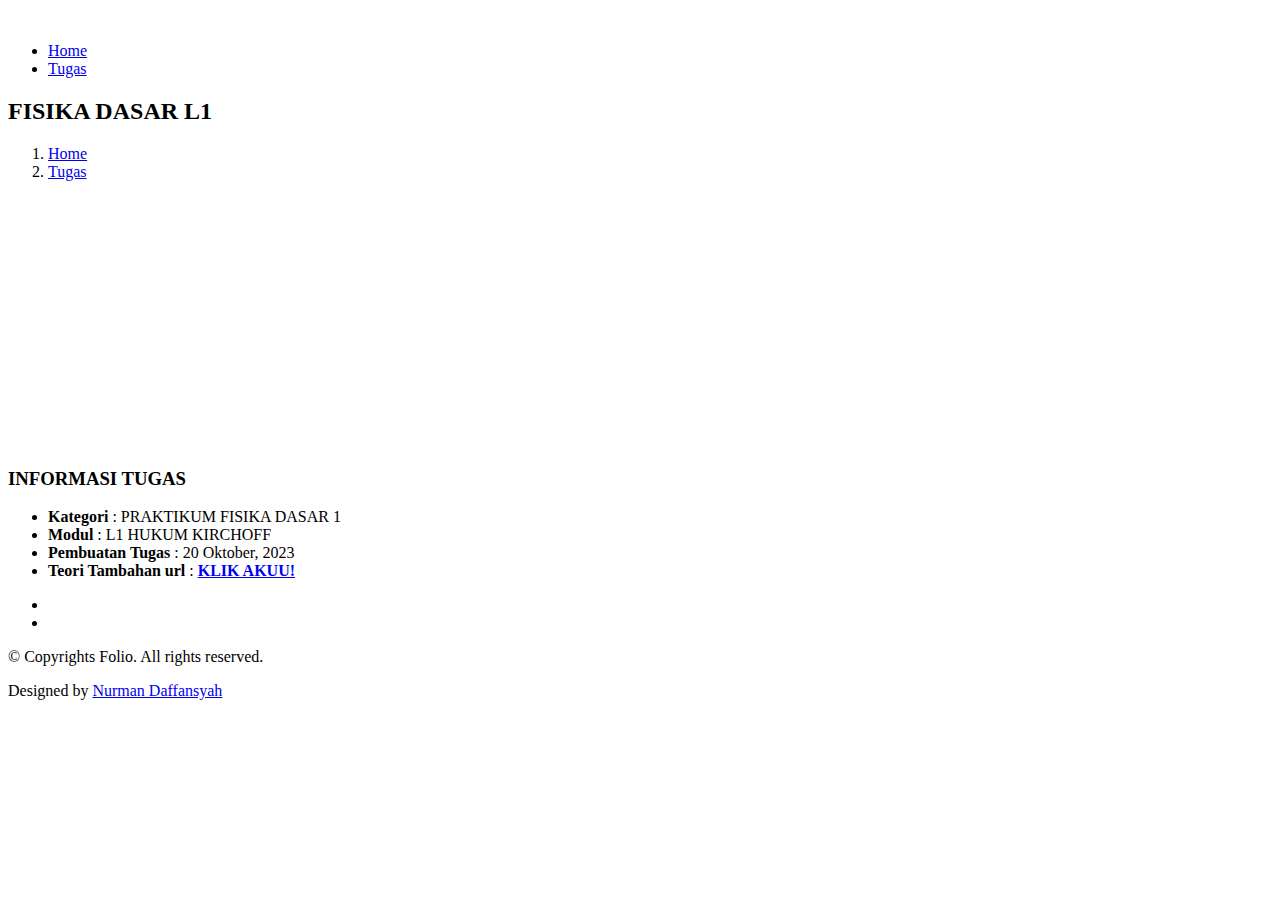
==== modul-l1.html @ a1c16c0b "Update 1" ====
<!DOCTYPE html>
<html lang="en">

<head>
  <meta charset="utf-8">
  <meta content="width=device-width, initial-scale=1.0" name="viewport">

  <title>Tugas Dapan</title>
  <meta content="" name="description">
  <meta content="" name="keywords">

  <!-- Favicons -->
  <link href="assets/img/favicon.png" rel="icon">
  <link href="assets/img/apple-touch-icon.png" rel="apple-touch-icon">

  <!-- Google Fonts -->
  <link href="https://fonts.googleapis.com/css?family=Poppins:300,300i,400,400i,500,500i,600,600i,700,700i|Playfair+Display:400,400i,500,500i,600,600i,700,700i,900,900i" rel="stylesheet">

  <!-- Vendor CSS Files -->
  <link href="assets/vendor/bootstrap/css/bootstrap.min.css" rel="stylesheet">
  <link href="assets/vendor/bootstrap-icons/bootstrap-icons.css" rel="stylesheet">
  <link href="assets/vendor/boxicons/css/boxicons.min.css" rel="stylesheet">
  <link href="assets/vendor/glightbox/css/glightbox.min.css" rel="stylesheet">
  <link href="assets/vendor/swiper/swiper-bundle.min.css" rel="stylesheet">

  <!-- Template Main CSS File -->
  <link href="assets/css/style.css" rel="stylesheet">

  <!-- =======================================================
  * Template Name: Folio
  * Updated: Sep 18 2023 with Bootstrap v5.3.2
  * Template URL: https://bootstrapmade.com/folio-bootstrap-portfolio-template/
  * Author: BootstrapMade.com
  * License: https://bootstrapmade.com/license/
  ======================================================== -->
</head>

<body>

  <!-- ======= Header ======= -->
  <header id="header" class="fixed-top header-inner-pages">
    <div class="container d-flex align-items-center justify-content-between">

      <a href="index.html" class="logo"><img src="assets/img/logo.png" alt="" class="img-fluid"></a>
      <!-- Uncomment below if you prefer to use an text logo -->
      <!-- <h1 class="logo"><a href="index.html">Folio</a></h1> -->

      <nav id="navbar" class="navbar">
        <ul>
          <li><a class="nav-link scrollto " href="index.html">Home</a></li>
         <!-- <li><a class="nav-link scrollto" href="#about">About</a></li> -->
          <li><a class="nav-link active  scrollto" href="modul-l1.html">Tugas</a></li>
         <!-- <li><a class="nav-link  scrollto" href="#journal">Blog</a></li> -->
         <!-- <li class="dropdown"><a href="#"><span>Drop Down</span> <i class="bi bi-chevron-down"></i></a>
            <ul>
              <li><a href="#">Drop Down 1</a></li>
              <li class="dropdown"><a href="#"><span>Deep Drop Down</span> <i class="bi bi-chevron-right"></i></a>
                <ul>
                  <li><a href="#">Deep Drop Down 1</a></li>
                  <li><a href="#">Deep Drop Down 2</a></li>
                  <li><a href="#">Deep Drop Down 3</a></li>
                  <li><a href="#">Deep Drop Down 4</a></li>
                  <li><a href="#">Deep Drop Down 5</a></li>
                </ul>
              </li>
              <li><a href="#">Drop Down 2</a></li>
              <li><a href="#">Drop Down 3</a></li>
              <li><a href="#">Drop Down 4</a></li>
            </ul>
          </li>
          <li><a class="nav-link scrollto" href="#contact">Contact</a></li>
        </ul>
        <i class="bi bi-list mobile-nav-toggle"></i> -->
      </nav><!-- .navbar -->

    </div>
  </header><!-- End Header -->

  <main id="main">

    <!-- ======= Breadcrumbs Section ======= -->
    <section class="breadcrumbs">
      <div class="container">

        <div class="d-flex justify-content-between align-items-center">
          <h2>FISIKA DASAR L1</h2>
          <ol>
            <li><a href="index.html">Home</a></li>
            <li><a href="modul-l1.html">Tugas</a></li>
          </ol>
        </div>

      </div>
    </section><!-- Breadcrumbs Section -->

    <!-- ======= Portfolio Details Section ======= -->
    <section id="portfolio-details" class="portfolio-details">
      <div class="container">

        <div class="row gy-4">

          <div class="col-lg-8">
            <div class="portfolio-details-slider swiper">
              <div class="swiper-wrapper align-items-center">

                <div class="swiper-slide">
                  <img src="assets/img/portfolio/1.jpg" alt="">
                </div>

                <div class="swiper-slide">
                  <img src="assets/img/portfolio/2.jpg" alt="">
                </div>

                <div class="swiper-slide">
                  <img src="assets/img/portfolio/3.jpg" alt="">
                </div>

                <div class="swiper-slide">
                  <img src="assets/img/portfolio/4.jpg" alt="">
                </div>

                <div class="swiper-slide">
                  <img src="assets/img/portfolio/5.jpg" alt="">
                </div>

                <div class="swiper-slide">
                  <img src="assets/img/portfolio/6.jpg" alt="">
                </div>

                <div class="swiper-slide">
                  <img src="assets/img/portfolio/7.jpg" alt="">
                </div>

                <div class="swiper-slide">
                  <img src="assets/img/portfolio/8.jpg" alt="">
                </div>

                <div class="swiper-slide">
                  <img src="assets/img/portfolio/9.jpg" alt="">
                </div>

                <div class="swiper-slide">
                  <img src="assets/img/portfolio/10.jpg" alt="">
                </div>

                <div class="swiper-slide">
                  <img src="assets/img/portfolio/11.jpg" alt="">
                </div>

                <div class="swiper-slide">
                  <img src="assets/img/portfolio/12.jpg" alt="">
                </div>

                <div class="swiper-slide">
                  <img src="assets/img/portfolio/13.jpg" alt="">
                </div>

                <div class="swiper-slide">
                  <img src="assets/img/portfolio/14.jpg" alt="">
                </div>

              </div>
              <div class="swiper-pagination"></div>
            </div>
          </div>

          <div class="col-lg-4">
            <div class="portfolio-info">
              <h3>INFORMASI TUGAS</h3>
              <ul>
                <li><strong>Kategori</strong> : PRAKTIKUM FISIKA DASAR 1</li>
                <li><strong>Modul</strong> : L1 HUKUM KIRCHOFF </li> 
                <li><strong>Pembuatan Tugas</strong> : 20 Oktober, 2023</li>
                <li><strong>Teori Tambahan url</strong> : <a href="https://id.scribd.com/document/494701756/Hukum-Kirchoff"> <b>KLIK AKUU!</b> </a></li>
              </ul>
            </div>
           <!-- <div class="portfolio-description">
              <h2>This is an example of portfolio detail</h2>
              <p>
                Autem ipsum nam porro corporis rerum. Quis eos dolorem eos itaque inventore commodi labore quia quia. Exercitationem repudiandae officiis neque suscipit non officia eaque itaque enim. Voluptatem officia accusantium nesciunt est omnis tempora consectetur dignissimos. Sequi nulla at esse enim cum deserunt eius.
              </p>
            </div> 
          </div> -->

        </div>

      </div>
    </section><!-- End Portfolio Details Section -->

  </main><!-- End #main -->

  <!-- ======= Footer ======= -->
  <div id="footer" class="text-center">
    <div class="container">
      <div class="socials-media text-center">

        <ul class="list-unstyled">
          <li><a href="https://discord.gg/HnvruvGM"><i class="bi bi-discord"></i></a></li>
         <!-- <li><a href="#"><i class="bi bi-twitter"></i></a></li> -->
          <li><a href="https://www.instagram.com/dapansy_/"><i class="bi bi-instagram"></i></a></li>
         <!-- <li><a href="#"><i class="bi bi-linkedin"></i></a></li> -->
        </ul>

      </div>

      <p>&copy; Copyrights Folio. All rights reserved.</p>

      <div class="credits">
        <!--
        All the links in the footer should remain intact.
        You can delete the links only if you purchased the pro version.
        Licensing information: https://bootstrapmade.com/license/
        Purchase the pro version with working PHP/AJAX contact form: https://bootstrapmade.com/buy/?theme=Folio
      -->
        Designed by <a href="https://www.instagram.com/dapansy_/">Nurman Daffansyah</a>
      </div>

    </div>
  </div><!-- End Footer -->

  <a href="#" class="back-to-top d-flex align-items-center justify-content-center"><i class="bi bi-arrow-up-short"></i></a>

  <!-- Vendor JS Files -->
  <script src="assets/vendor/bootstrap/js/bootstrap.bundle.min.js"></script>
  <script src="assets/vendor/glightbox/js/glightbox.min.js"></script>
  <script src="assets/vendor/isotope-layout/isotope.pkgd.min.js"></script>
  <script src="assets/vendor/swiper/swiper-bundle.min.js"></script>
  <script src="assets/vendor/typed.js/typed.umd.js"></script>
  <script src="assets/vendor/php-email-form/validate.js"></script>

  <!-- Template Main JS File -->
  <script src="assets/js/main.js"></script>

</body>

</html>
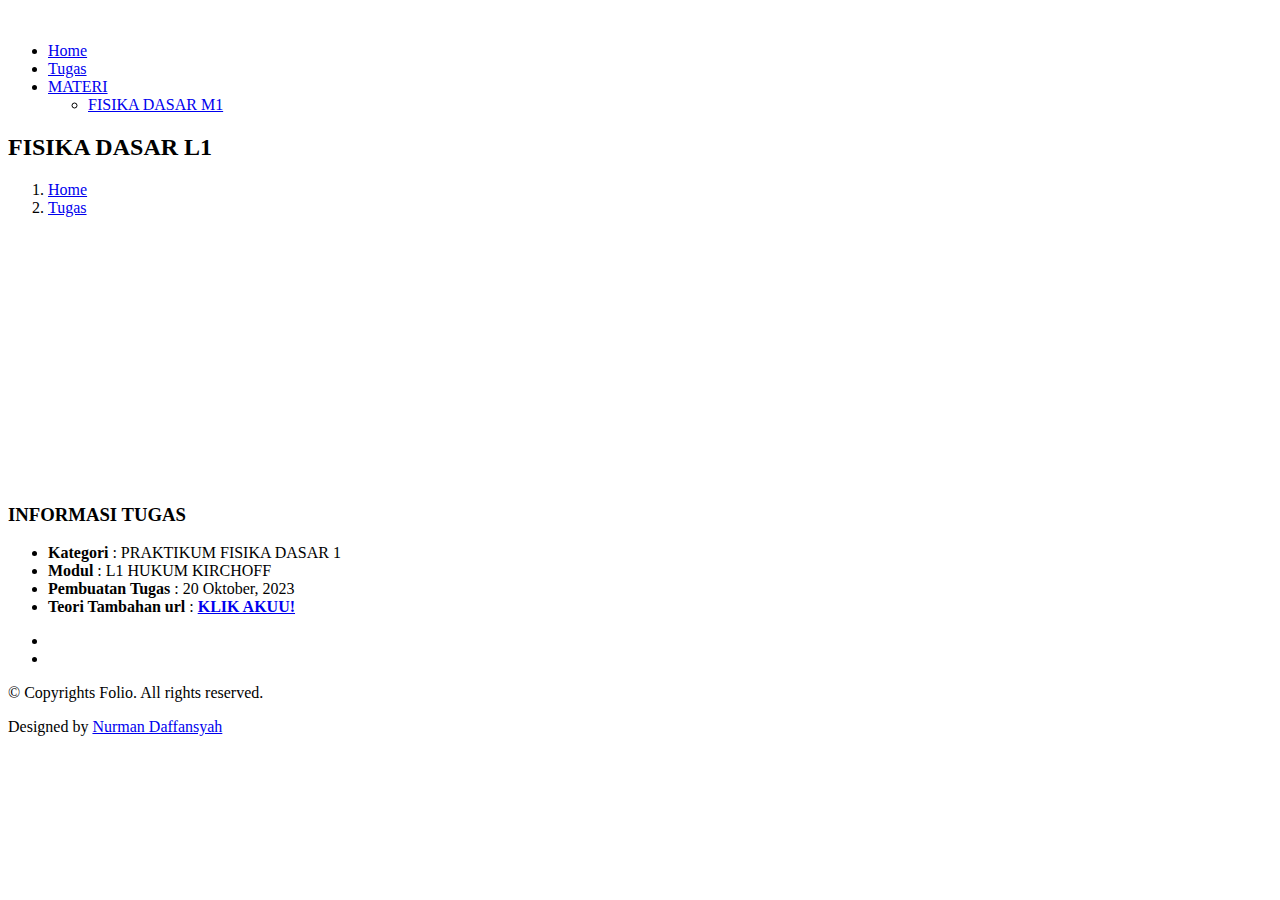
==== commit 4f992b5c: "Update 2" ====
--- a/modul-l1.html
+++ b/modul-l1.html
@@ -51,10 +51,10 @@
          <!-- <li><a class="nav-link scrollto" href="#about">About</a></li> -->
           <li><a class="nav-link active  scrollto" href="modul-l1.html">Tugas</a></li>
          <!-- <li><a class="nav-link  scrollto" href="#journal">Blog</a></li> -->
-         <!-- <li class="dropdown"><a href="#"><span>Drop Down</span> <i class="bi bi-chevron-down"></i></a>
+          <li class="dropdown"><a href="#"><span>MATERI</span> <i class="bi bi-chevron-down"></i></a>
             <ul>
-              <li><a href="#">Drop Down 1</a></li>
-              <li class="dropdown"><a href="#"><span>Deep Drop Down</span> <i class="bi bi-chevron-right"></i></a>
+              <li><a href="modul-M1.html">FISIKA DASAR M1</a></li>
+          <!--    <li class="dropdown"><a href="#"><span>Deep Drop Down</span> <i class="bi bi-chevron-right"></i></a>
                 <ul>
                   <li><a href="#">Deep Drop Down 1</a></li>
                   <li><a href="#">Deep Drop Down 2</a></li>
@@ -62,7 +62,7 @@
                   <li><a href="#">Deep Drop Down 4</a></li>
                   <li><a href="#">Deep Drop Down 5</a></li>
                 </ul>
-              </li>
+              </li> 
               <li><a href="#">Drop Down 2</a></li>
               <li><a href="#">Drop Down 3</a></li>
               <li><a href="#">Drop Down 4</a></li>
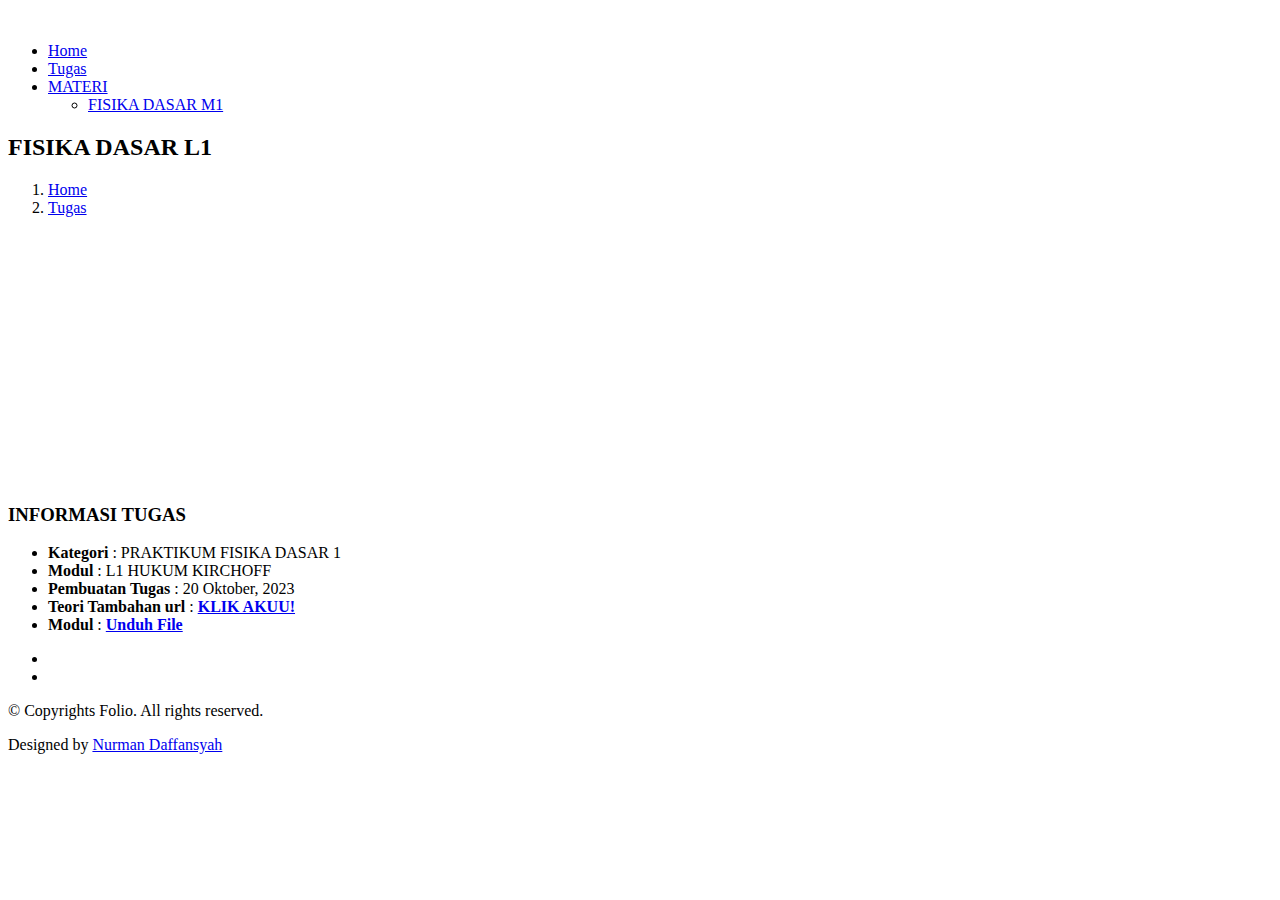
==== commit 79fc0e28: "update 2" ====
--- a/modul-l1.html
+++ b/modul-l1.html
@@ -53,7 +53,7 @@
          <!-- <li><a class="nav-link  scrollto" href="#journal">Blog</a></li> -->
           <li class="dropdown"><a href="#"><span>MATERI</span> <i class="bi bi-chevron-down"></i></a>
             <ul>
-              <li><a href="modul-M1.html">FISIKA DASAR M1</a></li>
+              <li><a href="modul-m1.html">FISIKA DASAR M1</a></li>
           <!--    <li class="dropdown"><a href="#"><span>Deep Drop Down</span> <i class="bi bi-chevron-right"></i></a>
                 <ul>
                   <li><a href="#">Deep Drop Down 1</a></li>
@@ -172,6 +172,7 @@
                 <li><strong>Modul</strong> : L1 HUKUM KIRCHOFF </li> 
                 <li><strong>Pembuatan Tugas</strong> : 20 Oktober, 2023</li>
                 <li><strong>Teori Tambahan url</strong> : <a href="https://id.scribd.com/document/494701756/Hukum-Kirchoff"> <b>KLIK AKUU!</b> </a></li>
+                <li><strong>Modul</strong> : <a href="assets/pdf/L1.pdf" download="L1.pdf"> <b> Unduh File </b></a>
               </ul>
             </div>
            <!-- <div class="portfolio-description">
